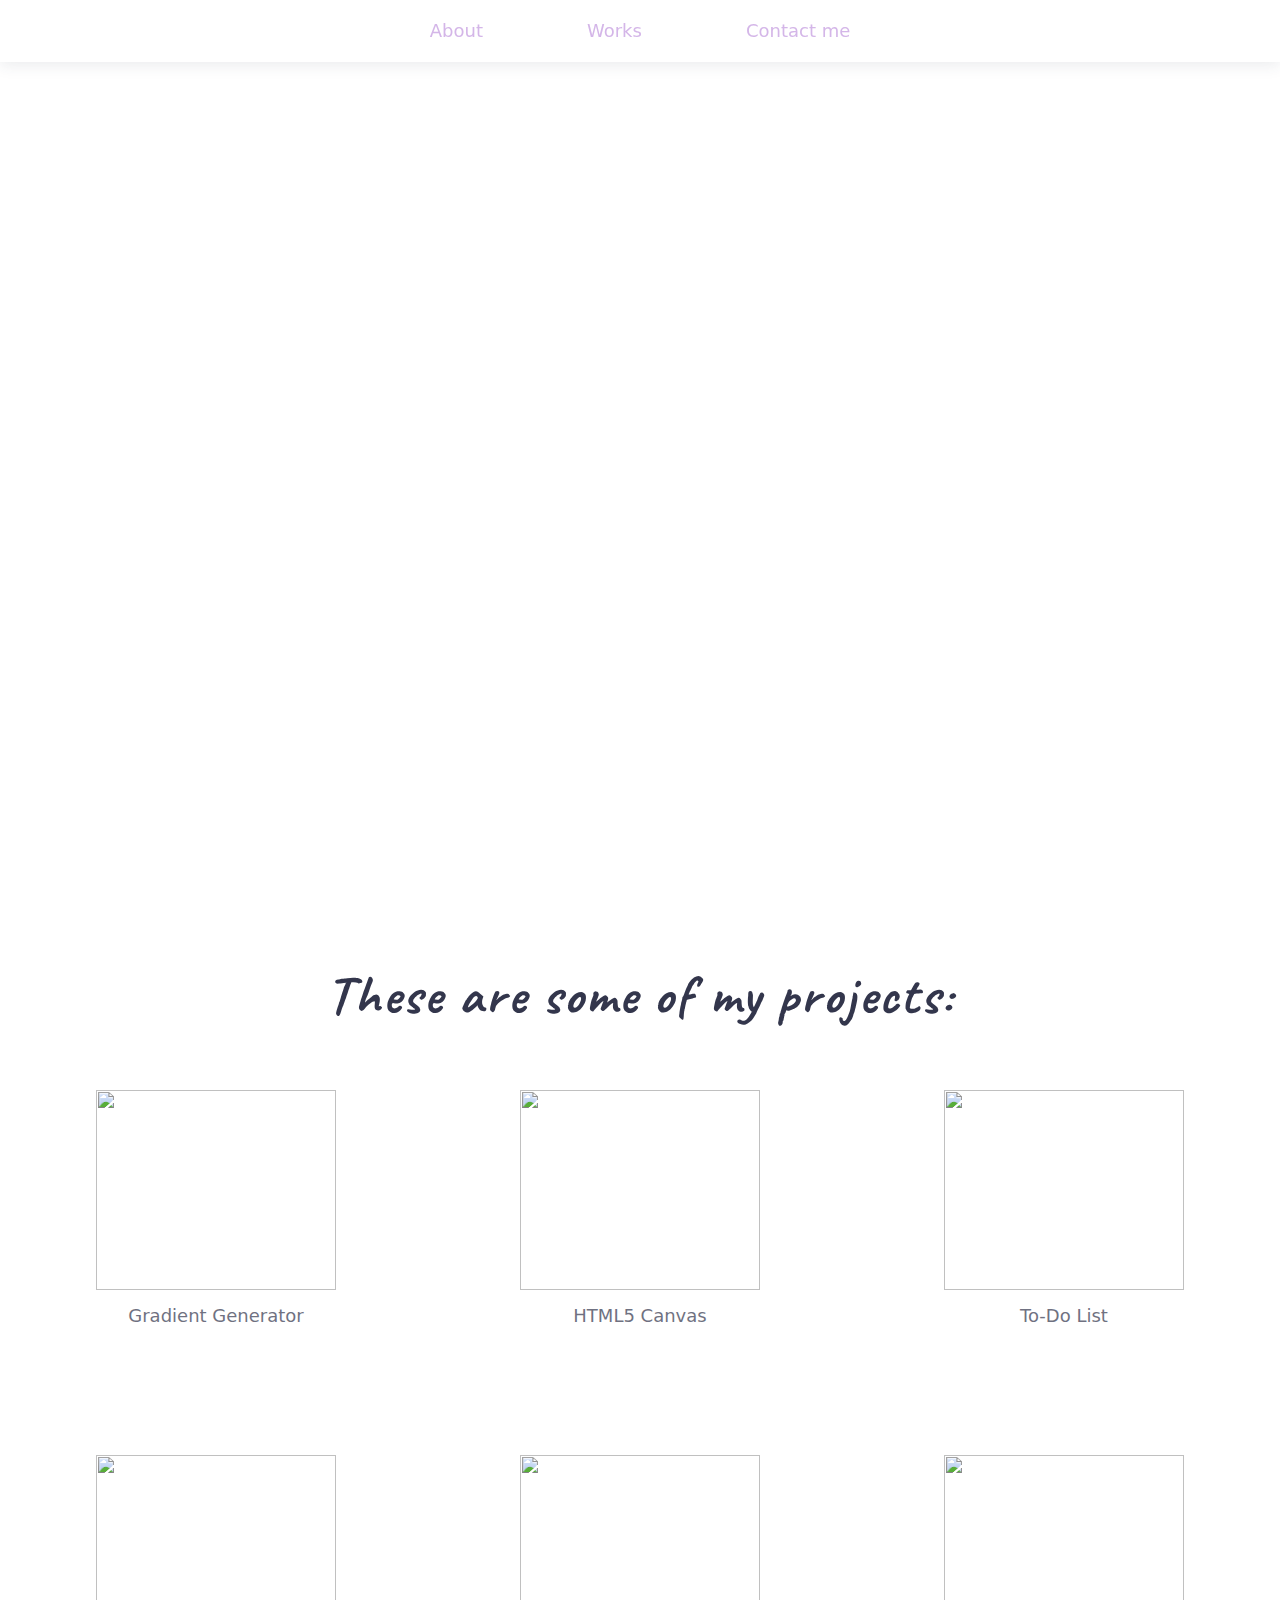
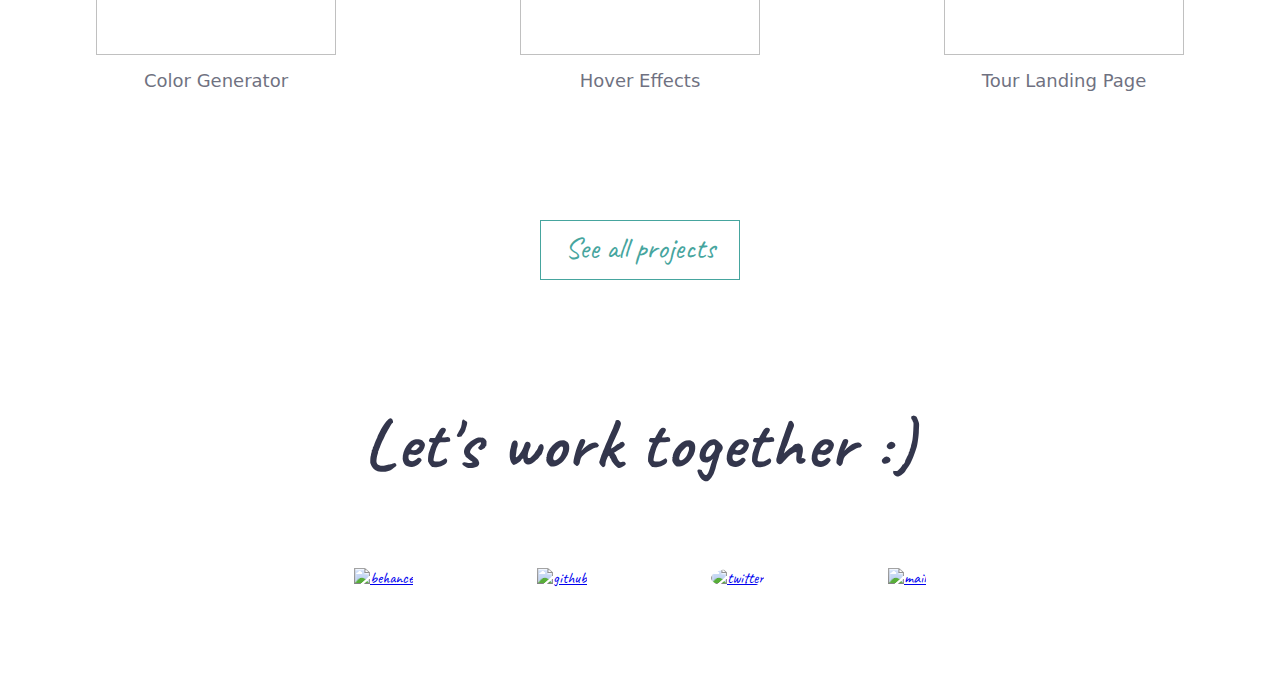
==== index.html @ da1b1de8 "Update index.html" ====
<!DOCTYPE html>
<html lang="en">

<head>
    <meta charset="UTF-8">
    <meta name="viewport" content="width=device-width, initial-scale=1.0">
    <meta http-equiv="X-UA-Compatible" content="ie=edge">
    <link href="https://fonts.googleapis.com/css?family=Caveat&amp;display=swap" rel="stylesheet">
    <link rel="stylesheet" href="Personal_portfolio.css">
    <script type="text/javascript" src="Personal_portfolio.js"></script>
    <title>Personal Portfolio</title>
</head>
<body id="load">
    <nav>
        <ul id="navbar">
            <li><a href="#welcome-section">About</a></li>
            <li><a href="#projects">Works</a></li>
            <li><a href="#contact">Contact me</a></li>
        </ul>
    </nav>

    <section id="welcome-section">
        <div>
            <h1 id="heading"><span style="opacity: 0.7; font-size: 40px; color: rgb(51, 54, 76);">Hi, I'm
                </span><b>Sabina.</b></h1>
        </div>
        <div>
            <p style="color: rgb(51, 54, 76);"> A </p>
            <p class="web-dev">Web Developer</p>
            <p style="color: rgb(51, 54, 76);"> | </p>
            <p class="artist">Digital Artist</p>
            <p style="color: rgb(51, 54, 76);"> | </p>
            <p class="designer">Graphic Designer</p>
            <p style="color: rgb(51, 54, 76);"> . </p>
        </div>
    </section>
    <section id="projects">
        <p class="head-projs">These are some of my projects:</p>
        <a href="https://codepen.io/sabina_abbasova/pen/vqBdpE" class="proj-link">
            <img src="https://cdna.artstation.com/p/assets/images/images/017/372/436/large/sabina-abbasova-20190413-014004.jpg?1555691941&dl=1"
                width="240" height="200" alt="">
            <div class="project-tile">Gradient Generator</div>
        </a>
        <a href="https://codepen.io/sabina_abbasova/full/MMLVJx" class="proj-link">
            <img src="https://cdnb.artstation.com/p/assets/images/images/014/817/167/large/sabina-abbasova-cloister-of-castle-and-sea-effect123.jpg?1545675104&dl=1"
                width="240" height="200" alt="">
            <div class="project-tile">HTML5 Canvas</div>
        </a>
        <a href="https://codepen.io/sabina_abbasova/full/PvjOGB" class="proj-link">
            <img src="https://cdnb.artstation.com/p/assets/images/images/011/812/881/large/sabina-abbasova-asset.jpg?1531529435&dl=1"
                width="240" height="200" alt="">
            <div class="project-tile">To-Do List</div>
        </a>
        <a href="https://codepen.io/sabina_abbasova/full/ydgqbx" class="proj-link">
            <img src="https://cdna.artstation.com/p/assets/images/images/011/898/156/large/sabina-abbasova-fan-art-night-01.jpg?1531991438&dl=1"
                width="240" height="200" alt="">
            <div class="project-tile">Color Generator</div>
        </a>
       <a href="https://codepen.io/sabina_abbasova/full/ewvwrQ" class="proj-link">
            <img src="https://cdna.artstation.com/p/assets/images/images/017/253/356/large/sabina-abbasova-9-1.jpg?1555248717&dl=1"
                width="240" height="200" alt="">
            <div class="project-tile">Hover Effects</div>
        </a>
        <a href="https://s.codepen.io/sabina_abbasova/debug/dBqQqa/vWMRwamLBVxr" class="proj-link">
            <img src="https://cdna.artstation.com/p/assets/images/images/011/898/166/large/sabina-abbasova-fan-art-sunny-01.jpg?1531991519&dl=1"
                width="240" height="200" alt="">
            <div class="project-tile">Tour Landing Page</div>
        </a>

        <a href="https://codepen.io/sabina_abbasova/" class="all-projects" target="_blank">See all projects</a>

    </section>

    <section id="contact">
        <div class="contact-head">
            <h1>Let's work together :)</h1>
        </div>
        <a href="https://www.behance.net/sabinaabbasova" target="_blank" class="profile"><img
                src="https://cdn.freebiesupply.com/logos/large/2x/behance-1-logo-png-transparent.png" class="behance"
                alt="behance"></a>
        <a id="profile-link" href="https://github.com/sabina929" target="_blank" class="profile"><img
                src="https://image.flaticon.com/icons/svg/25/25231.svg" class="github" alt="github"></a>
        <a href="https://twitter.com/sabinus_" target="_blank" class="profile"><img
                src="https://seeklogo.com/images/T/twitter-2012-negative-logo-5C6C1F1521-seeklogo.com.png"
                class="twitter" alt="twitter"></a>
        <a href="mailto:sabina.abbasova2909@gmail.com" class="profile"><img
                src="https://encrypted-tbn0.gstatic.com/images?q=tbn:ANd9GcTe4AbqKnpWSrrs4xsd2tvo0dl-3WtkRrS5XSQmXHK4BQ3wsHPE"
                class="mail" alt="mail"></a>
    </section>
</body>

</html>
---- Personal_portfolio.css ----
html {
    scroll-behavior: smooth;

}

* {
    font-family: 'Caveat', cursive;
    margin: 0px 0px 0px 0px;
    padding: 0;
    box-sizing: border-box;
    justify-items: center;
    justify-content: center;
    align-items: center;
}


body {
    text-align: center;
}
.shape {
/*  box-shadow: 0 0 100px rgb(70, 165, 158); */
    box-shadow: 0 0 100px rgb(51, 54, 76);
    animation: shad 1.1s ease infinite;
}

@keyframes shad {
    from {
        opacity: 0;

    }

    to {
        opacity: 1;

    }
}
nav ul {
    text-align: center;
    position: fixed;
    width: 100%;
    background: white;
    box-shadow: 0 3px 15px rgba(51, 54, 76, 0.1);
    z-index: 2;
}

nav ul li {
    display: inline-block;
    list-style: none;
    margin: 50px;
    margin-bottom: 20px;
    margin-top: 20px;
}

nav ul li a {
    font-family: "Open Sans", sans;
    text-decoration: none;
    color: rgb(212, 182, 232);
    font-size: 18px;
}

nav ul li a:hover {
    color: rgb(70, 165, 158);
}

#welcome-section {
    top: 0;
    background: white;
    min-height: 100vh;
    padding-top: 40vh;
    padding-left: auto;
    padding-right: auto;
}

#welcome-section div h1 {
    display: inline-block;
    color: rgb(51, 54, 76);
    margin-bottom: 25px;
    font-size: 60px;
    letter-spacing: 6px;
    opacity: 0;
    animation: Left 0.8s ease-out 0.4s forwards;
}

@keyframes Left {
    from {
        opacity: 0;
        transform: translateX(-20px);
    }

    to {
        opacity: 1;
        transform: translateX(0px);
    }
}

#welcome-section p {
    display: inline-block;
    line-height: 18px;
    padding: 5px;
    font-family: "Open Sans", sans;
    opacity: 0;
    animation: Right 0.8s ease-out 0.4s forwards;
}

@keyframes Right {
    from {
        opacity: 0;
        transform: translateX(20px);
    }

    to {
        opacity: 1;
        transform: translateX(0px);
    }
}

.web-dev {
    color: white;
    background-color: rgb(125, 76, 253);
    letter-spacing: 0.8px;
}

.artist {
    color: white;
    background-color: rgb(172, 208, 44);
    letter-spacing: 0.8px;
}

.designer {
    color: white;
    background-color: rgb(207, 59, 244);
    letter-spacing: 0.8px;
}

#projects {
    padding-top: 60px;
    margin-top: -60px;
    margin-left: auto;
    margin-right: auto;
}

.head-projs {
    font-size: 55px;
    letter-spacing: 2px;
    margin-top: 60px;
    color: rgb(51, 54, 76);
    font-weight: bold;
}

.proj-link {
    text-decoration: none;
    padding: 10px;
    display: inline-block;
    overflow-y: hidden;
    height: 260px;
    width: 260px;
    margin: 50px 80px;
    transition: all 0.2s ease-out 0.1s;
}


.proj-link:hover {
    transform: scale(1.015);
    box-shadow: 0 0 45px rgba(51, 54, 76, 0.1);
}


.project-tile {
    font-size: 18px;
    padding: 10px;
    color: rgb(51, 54, 76);
    font-family: "Open Sans", sans;
    opacity: 0.7;
}

.project-tile:hover {
    color: rgb(70, 165, 158);
}

.all-projects {
    text-decoration: none;
    display: block;
    width: 200px;
    height: 60px;
    margin: 60px auto;
    background: white;
    color: rgb(70, 165, 158);
    border: 1.25px solid rgb(70, 165, 158);
    font-size: 30px;
    cursor: pointer;
    padding: 8px 8px 8px 8px;

}

.all-projects:hover {
    border: none;
    background: rgb(70, 165, 158);
    color: white;
    padding: 8px 8px 8px 8px;
    box-shadow: 0 0 20px rgba(70, 165, 158, 0.2);
    animation: rotate 0.3s ease-out forwards;
}

@keyframes rotate {
    0% {

        transform: rotateZ(0deg);
    }

    25% {

        transform: rotateZ(5deg);
    }

    50% {
        transform: rotateZ(0deg);
    }

    75% {
        transform: rotateZ(-5deg);
    }

    100% {
        transform: rotateZ(0deg);
    }
}

#contact {
    padding-top: 10px;
    padding-bottom: 60px;
}

.contact-head {
    font-size: 35px;
    letter-spacing: 2px;
    margin: 50px auto;
    color: rgb(51, 54, 76);
}

.behance {
    width: 42px;
    animation: fadeUpDown 0.8s ease-out 0.4s infinite;
}

@keyframes fadeUpDown {
    0% {

        transform: translateY(-15px);
    }

    50% {

        transform: translateY(0px);
    }

    100% {

        transform: translateY(-15px);
    }
}


.twitter {
    width: 42px;
    border-radius: 50%;
    animation: fadeUpDown 0.8s ease-out 0.6s infinite;
}

@keyframes fadeUpDown {
    0% {

        transform: translateY(-15px);
    }

    50% {

        transform: translateY(0px);
    }

    100% {

        transform: translateY(-15px);
    }
}

.github {
    width: 42px;
    animation: fadeUpDown 0.8s ease-out 0.5s infinite;
}

@keyframes fadeUpDown {
    0% {

        transform: translateY(-15px);
    }

    50% {

        transform: translateY(0px);
    }

    100% {

        transform: translateY(-15px);
    }
}

.mail {
    width: 42px;
    animation: fadeUpDown 0.8s ease-out 0.7s infinite;
}

@keyframes fadeUpDown {
    0% {

        transform: translateY(-15px);
    }

    50% {

        transform: translateY(0px);
    }

    100% {

        transform: translateY(-15px);
    }
}

.profile {
    display: inline-block;
    margin: 30px 60px 30px 60px;
}

@media (max-width: 1024px) {
    #welcome-section {
        padding-top: 48vh;
        margin-left: auto;
        margin-right: auto;
    }
}
@media (max-width: 820px) {
    #welcome-section {
        padding-top: 45vh;
        margin-left: auto;
        margin-right: auto;
    }

    #welcome-section div h1 span {
        font-size: 35px !important;
    }

    #welcome-section div h1 {
        font-size: 50px;
    }

    #welcome-section p {
        font-size: 14px;
    }

    .head-projs {
        font-size: 50px;
        margin-left: auto;
        margin-right: auto;
    }

}

@media (max-width: 740px) {
    #welcome-section {
        padding-top: 45vh;
        margin-left: auto;
        margin-right: auto;
    }

    #welcome-section div h1 span {
        font-size: 35px !important;
    }

    #welcome-section div h1 {
        font-size: 50px;
    }

    #welcome-section p {
        font-size: 14px;
    }

    .head-projs {
        font-size: 38px;
        margin-left: auto;
        margin-right: auto;
    }

    #projects {
        display: flex;
        flex-wrap: wrap;
        justify-content: center;
        align-items: center;
    }

    .proj-link {
        width: 240px;
        height: 200px;
    }

    .proj-link img {
        width: 160px !important;
        height: 120px !important;
    }

    .project-tile {
        font-size: 16px;
        padding: 5px;
    }

    .all-projects {
        width: 140px;
        height: 40px;
        margin: 60px 20px;
        font-size: 24px;
        padding: 4px 8px 8px 8px;
    }

    .all-projects:hover {
        padding: 4px 8px 8px 8px;
    }

    .contact-head {
        font-size: 25px;
        margin-left: auto;
        margin-right: auto;
    }
}

@media (max-width: 720px) {
    nav ul li {
        display: flex;
        align-items: center;
        justify-content: center;
    }

    #welcome-section {
        padding-top: 50vh;
    }

    .head-projs {
        font-size: 30px;
        margin-left: 20px;
        margin-right: 20px;
    }

    #projects {
        display: flex;
        flex-wrap: wrap;
        justify-content: center;
        align-items: center;
        margin-left: 20px;
        margin-right: 20px;
    }

    .proj-link {
        width: 240px;
        height: 190px;
    }

    .proj-link img {
        width: 190px !important;
        height: 140px !important;
    }

    .contact-head {
        font-size: 22px;
        margin-left: 20px;
        margin-right: 20px;
    }
}

@media (max-width: 400px) {
    nav ul li {
        display: flex;
        align-items: center;
        justify-content: center;
    }

    #welcome-section {

        padding-top: 50vh;

    }

    #welcome-section div h1 span {
        font-size: 30px !important;
    }

    #welcome-section div h1 {
        font-size: 45px;
    }

    #welcome-section p {
        font-size: 12px;
        line-height: 16px;
    }

    .head-projs {
        font-size: 30px;
        margin-left: 20px;
        margin-right: 20px;
    }

    #projects {
        display: flex;
        flex-wrap: wrap;
        justify-content: center;
        align-items: center;
        margin-left: 20px;
        margin-right: 20px;
    }

    .proj-link {
        width: 200px;
        height: 170px;
    }

    .proj-link img {
        width: 140px !important;
        height: 100px !important;
    }

    .all-projects {
        margin: 35px auto;

    }

    .contact-head {
        font-size: 22px;
        margin-left: 20px;
        margin-right: 20px;
    }
}

@media (max-width: 375px) {
    nav ul li {
        display: flex;
        align-items: center;
        justify-content: center;
    }

    #welcome-section {
        padding-top: 50vh;
    }

    #welcome-section div h1 span {
        font-size: 30px !important;
    }

    #welcome-section div h1 {
        font-size: 45px;
    }

    #welcome-section p {
        font-size: 12px;
        line-height: 16px;
    }

    .head-projs {
        font-size: 30px;
        margin-left: 20px;
        margin-right: 20px;
    }

    #projects {
        display: flex;
        flex-wrap: wrap;
        justify-content: center;
        align-items: center;
        margin-left: 5px;
        margin-right: 5px;
    }

    .proj-link {
        width: 240px;
        height: 180px;
    }

    .proj-link img {
        width: 180px !important;
        height: 125px !important;
    }

    .all-projects {
        margin: 35px auto;
    }

    .contact-head {
        font-size: 22px;
        margin-left: 20px;
        margin-right: 20px;
    }
}

@media (max-width: 365px) {
    nav ul li {
        display: flex;
        align-items: center;
        justify-content: center;
    }

    #welcome-section {
        padding-top: 50vh;
    }

    #welcome-section div h1 span {
        font-size: 30px !important;
    }

    #welcome-section div h1 {
        font-size: 45px;
    }

    #welcome-section p {
        font-size: 12px;
        line-height: 16px;
    }

    .head-projs {
        font-size: 30px;
        margin-left: 20px;
        margin-right: 20px;
    }

    #projects {
        display: flex;
        flex-wrap: wrap;
        justify-content: center;
        align-items: center;
        margin-left: 5px;
        margin-right: 5px;
    }

    .proj-link {
        width: 300px;
        height: 190px;
    }

    .proj-link img {
        width: 170px !important;
        height: 140px !important;
    }

    .all-projects {
        margin: 35px auto;

    }

    .contact-head {
        font-size: 22px;
        margin-left: 20px;
        margin-right: 20px;
    }
}
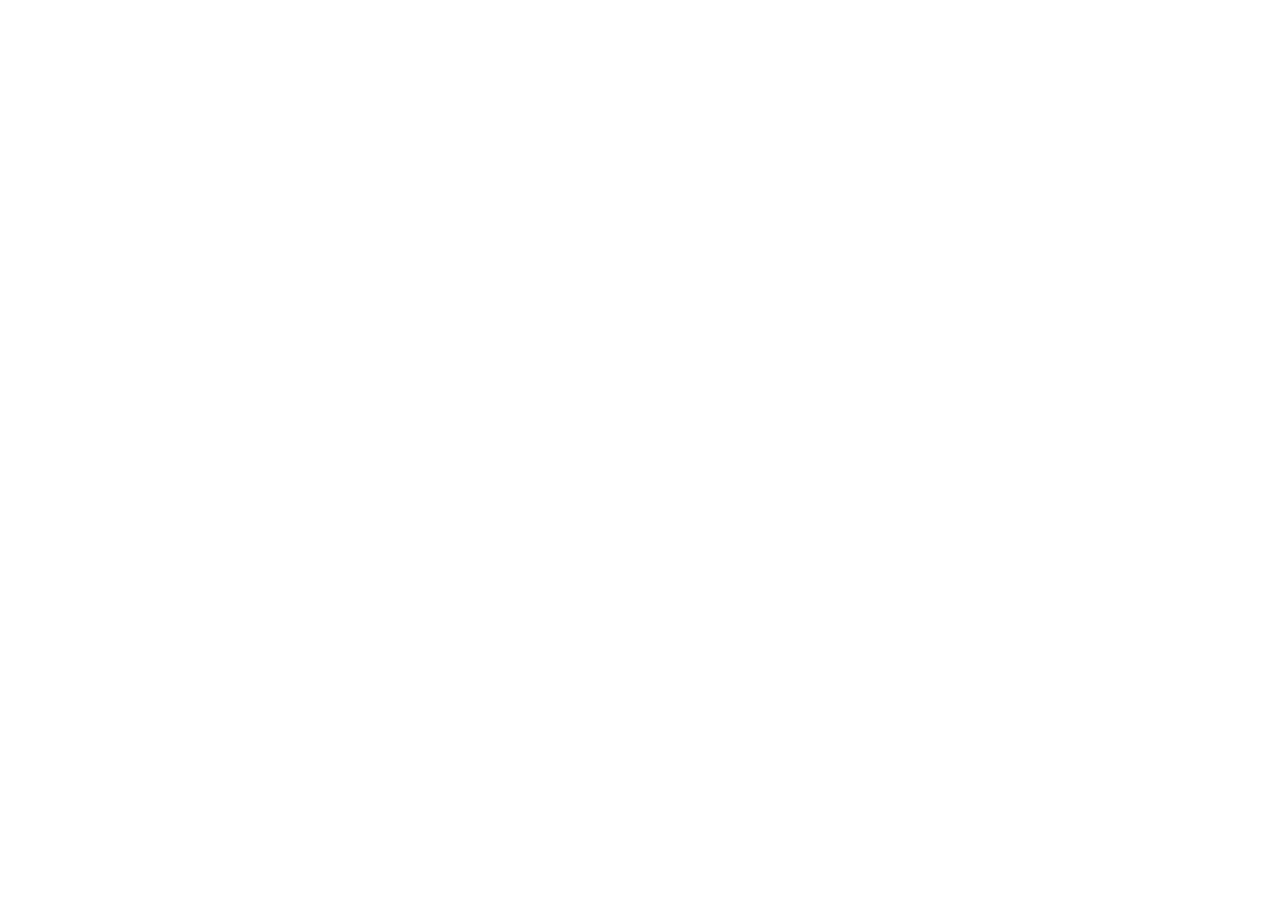
==== commit afffb643: "Update index.html" ====
--- a/index.html
+++ b/index.html
@@ -7,10 +7,19 @@
     <meta http-equiv="X-UA-Compatible" content="ie=edge">
     <link href="https://fonts.googleapis.com/css?family=Caveat&amp;display=swap" rel="stylesheet">
     <link rel="stylesheet" href="Personal_portfolio.css">
-    <script type="text/javascript" src="Personal_portfolio.js"></script>
     <title>Personal Portfolio</title>
 </head>
+    
 <body id="load">
+    
+    <div class="wrapper">
+       <div class="loader">
+          <div class="circle"></div>
+          <div class="circle"></div>
+          <div class="circle"></div>
+       </div>
+    </div>
+    
     <nav>
         <ul id="navbar">
             <li><a href="#welcome-section">About</a></li>
@@ -22,11 +31,12 @@
     <section id="welcome-section">
         <div>
             <h1 id="heading"><span style="opacity: 0.7; font-size: 40px; color: rgb(51, 54, 76);">Hi, I'm
-                </span><b>Sabina.</b></h1>
+                </span><b>Sabina.</b>
+            </h1>
         </div>
         <div>
             <p style="color: rgb(51, 54, 76);"> A </p>
-            <p class="web-dev">Web Developer</p>
+            <p class="web-dev">Front-End Developer</p>
             <p style="color: rgb(51, 54, 76);"> | </p>
             <p class="artist">Digital Artist</p>
             <p style="color: rgb(51, 54, 76);"> | </p>
@@ -34,9 +44,10 @@
             <p style="color: rgb(51, 54, 76);"> . </p>
         </div>
     </section>
+    
     <section id="projects">
         <p class="head-projs">These are some of my projects:</p>
-        <a href="https://codepen.io/sabina_abbasova/pen/vqBdpE" class="proj-link">
+        <a href="https://codepen.io/sabina_abbasova/full/vqBdpE" class="proj-link">
             <img src="https://cdna.artstation.com/p/assets/images/images/017/372/436/large/sabina-abbasova-20190413-014004.jpg?1555691941&dl=1"
                 width="240" height="200" alt="">
             <div class="project-tile">Gradient Generator</div>
@@ -61,14 +72,13 @@
                 width="240" height="200" alt="">
             <div class="project-tile">Hover Effects</div>
         </a>
-        <a href="https://s.codepen.io/sabina_abbasova/debug/dBqQqa/vWMRwamLBVxr" class="proj-link">
+        <a href="https://codepen.io/sabina_abbasova/full/dBqQqa/vWMRwamLBVxr" class="proj-link">
             <img src="https://cdna.artstation.com/p/assets/images/images/011/898/166/large/sabina-abbasova-fan-art-sunny-01.jpg?1531991519&dl=1"
                 width="240" height="200" alt="">
             <div class="project-tile">Tour Landing Page</div>
         </a>
 
         <a href="https://codepen.io/sabina_abbasova/" class="all-projects" target="_blank">See all projects</a>
-
     </section>
 
     <section id="contact">
@@ -87,6 +97,8 @@
                 src="https://encrypted-tbn0.gstatic.com/images?q=tbn:ANd9GcTe4AbqKnpWSrrs4xsd2tvo0dl-3WtkRrS5XSQmXHK4BQ3wsHPE"
                 class="mail" alt="mail"></a>
     </section>
+    
+     <script type="text/javascript" src="Personal_portfolio.js"></script>
 </body>
 
 </html>
--- a/Personal_portfolio.css
+++ b/Personal_portfolio.css
@@ -1,6 +1,5 @@
 html {
     scroll-behavior: smooth;
-
 }
 
 * {
@@ -13,12 +12,17 @@
     align-items: center;
 }
 
-
 body {
     text-align: center;
 }
+
+::selection {
+    background-color: rgb(212, 182, 232);
+    color: white;
+}
+
+
 .shape {
-/*  box-shadow: 0 0 100px rgb(70, 165, 158); */
     box-shadow: 0 0 100px rgb(51, 54, 76);
     animation: shad 1.1s ease infinite;
 }
@@ -26,14 +30,97 @@
 @keyframes shad {
     from {
         opacity: 0;
-
     }
 
     to {
         opacity: 1;
-
-    }
-}
+    }
+}
+
+
+/* -----------------------LOADING ANIMATION--------------------------- */
+
+.wrapper {
+  position: relative;
+  display: flex;
+  align-items: center;
+  justify-content: center;
+  flex-direction: column;
+  min-height: 100vh;
+}
+
+.loader {
+  position: absolute;
+  top: 40%;
+  height: 50px;
+  transform-origin: bottom center;
+  animation: rotate2 .05s linear infinite;
+}
+
+.circle {
+  display: inline-block;
+  background-color: rgb(70, 165, 158);
+  height: 40px;
+  width: 40px;
+  border-radius: 50%;
+  transform: scale(0) translateY(0);
+  animation: grow 1.5s linear infinite;
+  margin: -10px;
+}
+
+.circle:nth-child(1) {
+   background-color: rgb(125, 76, 253);
+   animation-delay: 0s;
+}
+
+.circle:nth-child(2) {
+   background-color: rgb(172, 208, 44);
+   animation-delay: .5s;
+}
+
+.circle:nth-child(3) { 
+  background-color: rgb(207, 59, 244);
+  animation-delay: 1s;
+}
+
+@keyframes rotate2 { 
+    
+ 100% {
+    transform: rotate(360deg);
+  }
+    
+}
+
+
+@keyframes grow {
+    
+  0% {
+    transform: scale(0) translateY(0px);
+  }
+    
+  20% {
+    transform: scale(1) translateY(-50px);
+  }
+     
+  40% {
+    transform: scale(1) translateY(50px);
+  }
+  
+   100% {
+    transform: scale(0) translateY(0px);
+  }
+}
+
+/* ---------------------------------------------------------------- */
+
+/* -----------------------NAVIGATION BAR--------------------------- */
+
+nav {
+   opacity: 0;
+   display: none;
+   transition: opacity .3s ease-in;
+}
+
 nav ul {
     text-align: center;
     position: fixed;
@@ -62,6 +149,10 @@
     color: rgb(70, 165, 158);
 }
 
+/* ---------------------------------------------------------------- */
+
+/* -----------------------WELCOME SECTION--------------------------- */
+
 #welcome-section {
     top: 0;
     background: white;
@@ -69,6 +160,9 @@
     padding-top: 40vh;
     padding-left: auto;
     padding-right: auto;
+    opacity: 0;
+    display: none;
+    transition: opacity 1s ease-in;
 }
 
 #welcome-section div h1 {
@@ -132,11 +226,18 @@
     letter-spacing: 0.8px;
 }
 
+/* ---------------------------------------------------------------- */
+
+/* -----------------------PROJECTS SECTION--------------------------- */
+
 #projects {
     padding-top: 60px;
     margin-top: -60px;
     margin-left: auto;
     margin-right: auto;
+    opacity: 0;
+    display: none;
+    transition: opacity 1s ease-in;
 }
 
 .head-projs {
@@ -157,7 +258,6 @@
     margin: 50px 80px;
     transition: all 0.2s ease-out 0.1s;
 }
-
 
 .proj-link:hover {
     transform: scale(1.015);
@@ -225,9 +325,16 @@
     }
 }
 
+/* ---------------------------------------------------------------- */
+
+/* -----------------------CONTACT SECTION--------------------------- */
+
 #contact {
     padding-top: 10px;
     padding-bottom: 60px;
+    opacity: 0;
+    display: none;
+    transition: opacity 1s ease-in;
 }
 
 .contact-head {
@@ -239,78 +346,26 @@
 
 .behance {
     width: 42px;
-    animation: fadeUpDown 0.8s ease-out 0.4s infinite;
-}
-
-@keyframes fadeUpDown {
-    0% {
-
-        transform: translateY(-15px);
-    }
-
-    50% {
-
-        transform: translateY(0px);
-    }
-
-    100% {
-
-        transform: translateY(-15px);
-    }
-}
-
+    animation: moveUpDown 0.8s ease-out 0.4s infinite;
+}
 
 .twitter {
     width: 42px;
     border-radius: 50%;
-    animation: fadeUpDown 0.8s ease-out 0.6s infinite;
-}
-
-@keyframes fadeUpDown {
-    0% {
-
-        transform: translateY(-15px);
-    }
-
-    50% {
-
-        transform: translateY(0px);
-    }
-
-    100% {
-
-        transform: translateY(-15px);
-    }
+    animation: moveUpDown 0.8s ease-out 0.6s infinite;
 }
 
 .github {
     width: 42px;
-    animation: fadeUpDown 0.8s ease-out 0.5s infinite;
-}
-
-@keyframes fadeUpDown {
-    0% {
-
-        transform: translateY(-15px);
-    }
-
-    50% {
-
-        transform: translateY(0px);
-    }
-
-    100% {
-
-        transform: translateY(-15px);
-    }
+    animation: moveUpDown 0.8s ease-out 0.5s infinite;
 }
 
 .mail {
     width: 42px;
-    animation: fadeUpDown 0.8s ease-out 0.7s infinite;
-}
-
-@keyframes fadeUpDown {
+    animation: moveUpDown 0.8s ease-out 0.7s infinite;
+}
+
+@keyframes moveUpDown {
     0% {
 
         transform: translateY(-15px);
@@ -331,6 +386,10 @@
     display: inline-block;
     margin: 30px 60px 30px 60px;
 }
+
+/* ---------------------------------------------------------------- */
+
+/* -----------------------MEDIA QUERIES--------------------------- */
 
 @media (max-width: 1024px) {
     #welcome-section {
